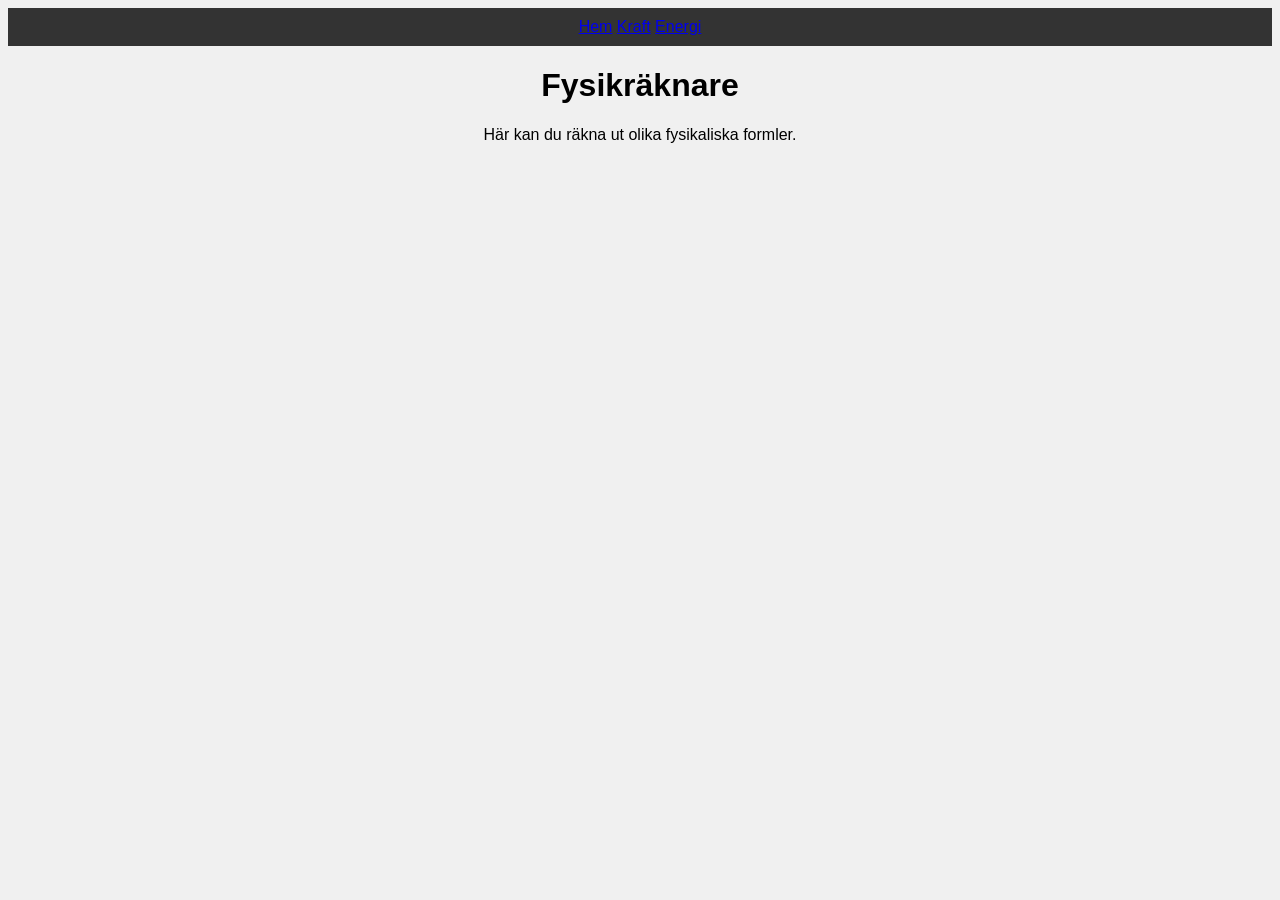
==== index.html @ f2cfd9d7 "test" ====
<!DOCTYPE html>
<html lang="sv">
<head>
    <meta charset="UTF-8">
    <title>Fysik sida</title>
    <link rel="stylesheet" href="style.css">
</head>
<body>

     <nav>
        <a href="index.html">Hem</a>
        <a href="kraft.html">Kraft</a>
        <a href="energi.html">Energi</a>
    </nav>

      <h1>Fysikräknare</h1>
    <p>Här kan du räkna ut olika fysikaliska formler.</p>

</body>
</html>
---- style.css ----
body {
    font-family: Arial;
    background-color: #f0f0f0;
    text-align: center;
}

nav {
    background: #333;
    padding: 10px;
}
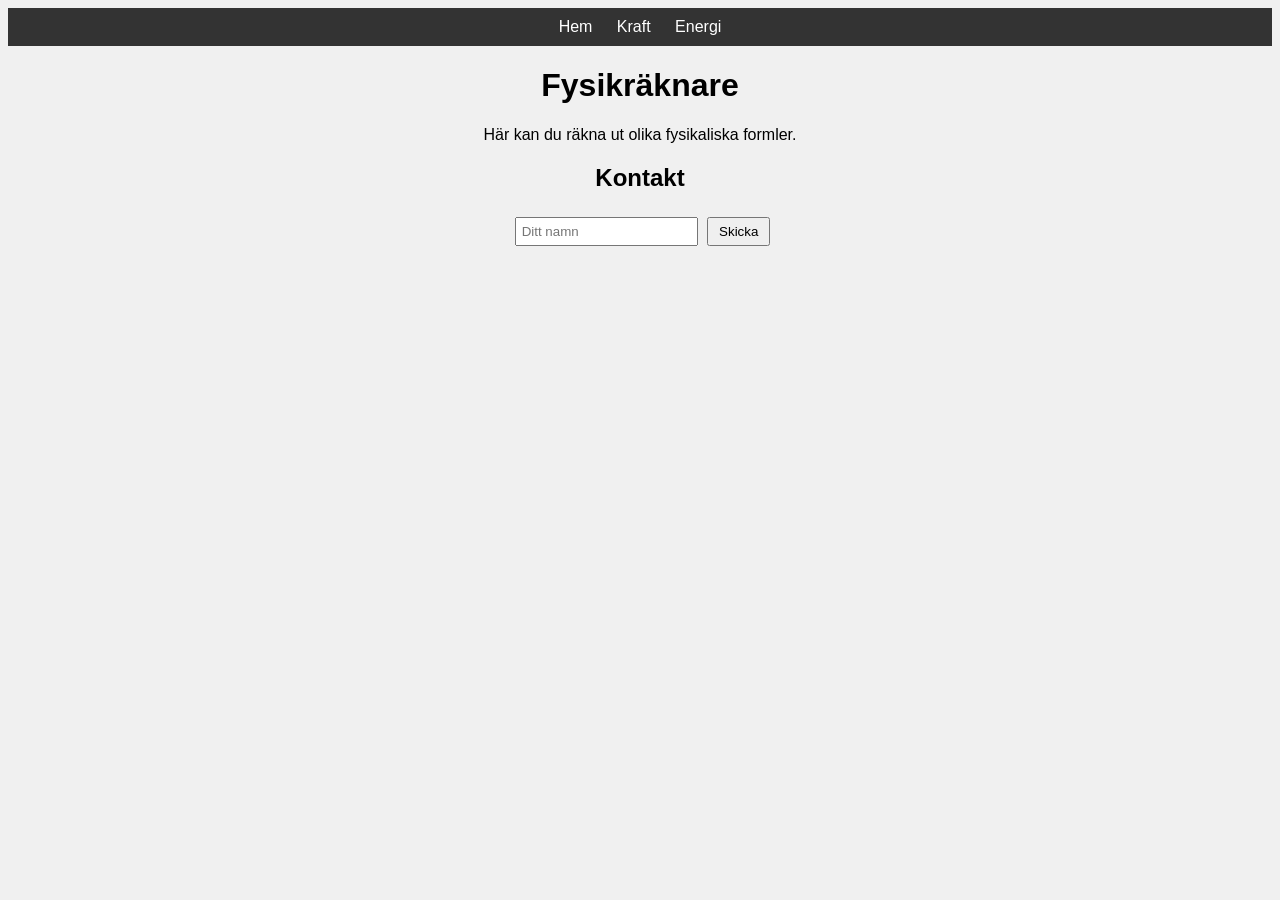
==== commit 62f2cc80: "html+lite css + en del js" ====
--- a/index.html
+++ b/index.html
@@ -16,5 +16,11 @@
       <h1>Fysikräknare</h1>
     <p>Här kan du räkna ut olika fysikaliska formler.</p>
 
+    <h2>Kontakt</h2>
+    <input type="text" id="namn" placeholder="Ditt namn">
+    <button onclick="visaNamn()">Skicka</button>
+
+    <p id="namnOutput"></p>
+     <script src="script.js"></script>
 </body>
 </html>
--- a/style.css
+++ b/style.css
@@ -7,4 +7,19 @@
 nav {
     background: #333;
     padding: 10px;
+}
+
+nav a {
+    color: white;
+    margin: 10px;
+    text-decoration: none;
+}
+
+input {
+    padding: 5px;
+    margin: 5px;
+}
+
+button{
+    padding: 5px 10px;
 }
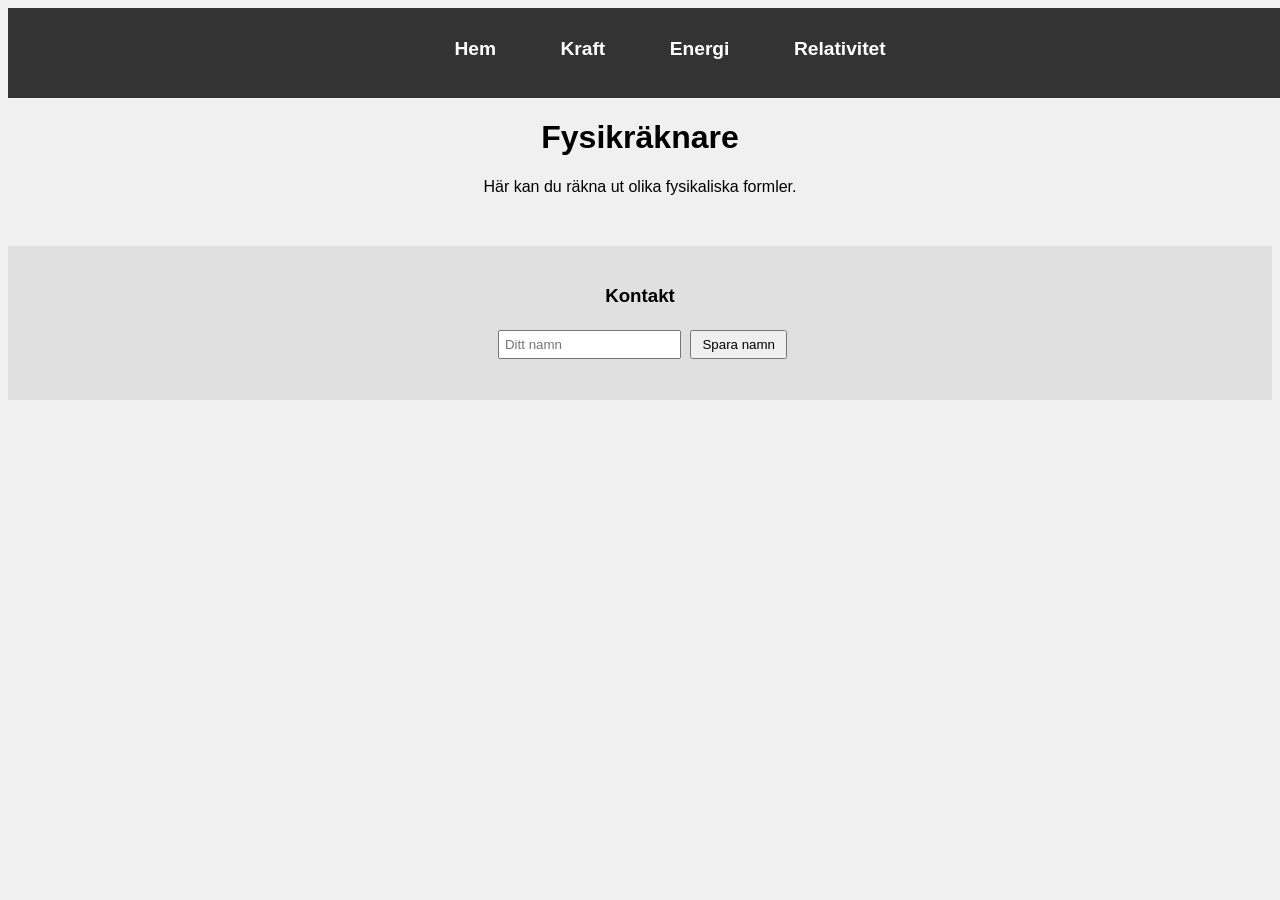
==== commit 4efb88d0: "einstein" ====
--- a/index.html
+++ b/index.html
@@ -8,19 +8,22 @@
 <body>
 
      <nav>
-        <a href="index.html">Hem</a>
-        <a href="kraft.html">Kraft</a>
-        <a href="energi.html">Energi</a>
-    </nav>
+    <a href="index.html">Hem</a>
+    <a href="kraft.html">Kraft</a>
+    <a href="energi.html">Energi</a>
+    <a href="relativitet.html">Relativitet</a> </nav>
 
       <h1>Fysikräknare</h1>
     <p>Här kan du räkna ut olika fysikaliska formler.</p>
 
-    <h2>Kontakt</h2>
+<footer>
+    <h3>Kontakt</h3>
     <input type="text" id="namn" placeholder="Ditt namn">
-    <button onclick="visaNamn()">Skicka</button>
+    <button onclick="visaNamn()">Spara namn</button>
+    <p id="namnOutput"></p>
+</footer>
 
-    <p id="namnOutput"></p>
-     <script src="script.js"></script>
+<script src="script.js"></script>
+
 </body>
 </html>
--- a/style.css
+++ b/style.css
@@ -6,13 +6,19 @@
 
 nav {
     background: #333;
-    padding: 10px;
+    padding: 30px;
+    width: 100%;
+    margin: 0;
+    min-height: 30px;
 }
 
 nav a {
     color: white;
-    margin: 10px;
+    margin: 30px;
     text-decoration: none;
+    font-size: 1.2em;
+    font-weight: bold;
+    transition: 0.3s;
 }
 
 input {
@@ -22,4 +28,24 @@
 
 button{
     padding: 5px 10px;
-}+}
+
+.fysiker-box {
+    margin: 20px 0;
+    padding: 15px;
+    background-color: #f4f4f4;
+    border-radius: 10px;
+    text-align: center;
+}
+
+.fysiker-bild {
+    width: 250px;      
+    height: auto;
+    border-radius: 50%; 
+    border: 2px solid #333;
+}
+
+footer { 
+margin-top: 50px;
+padding: 20px;
+background: #e0e0e0}
